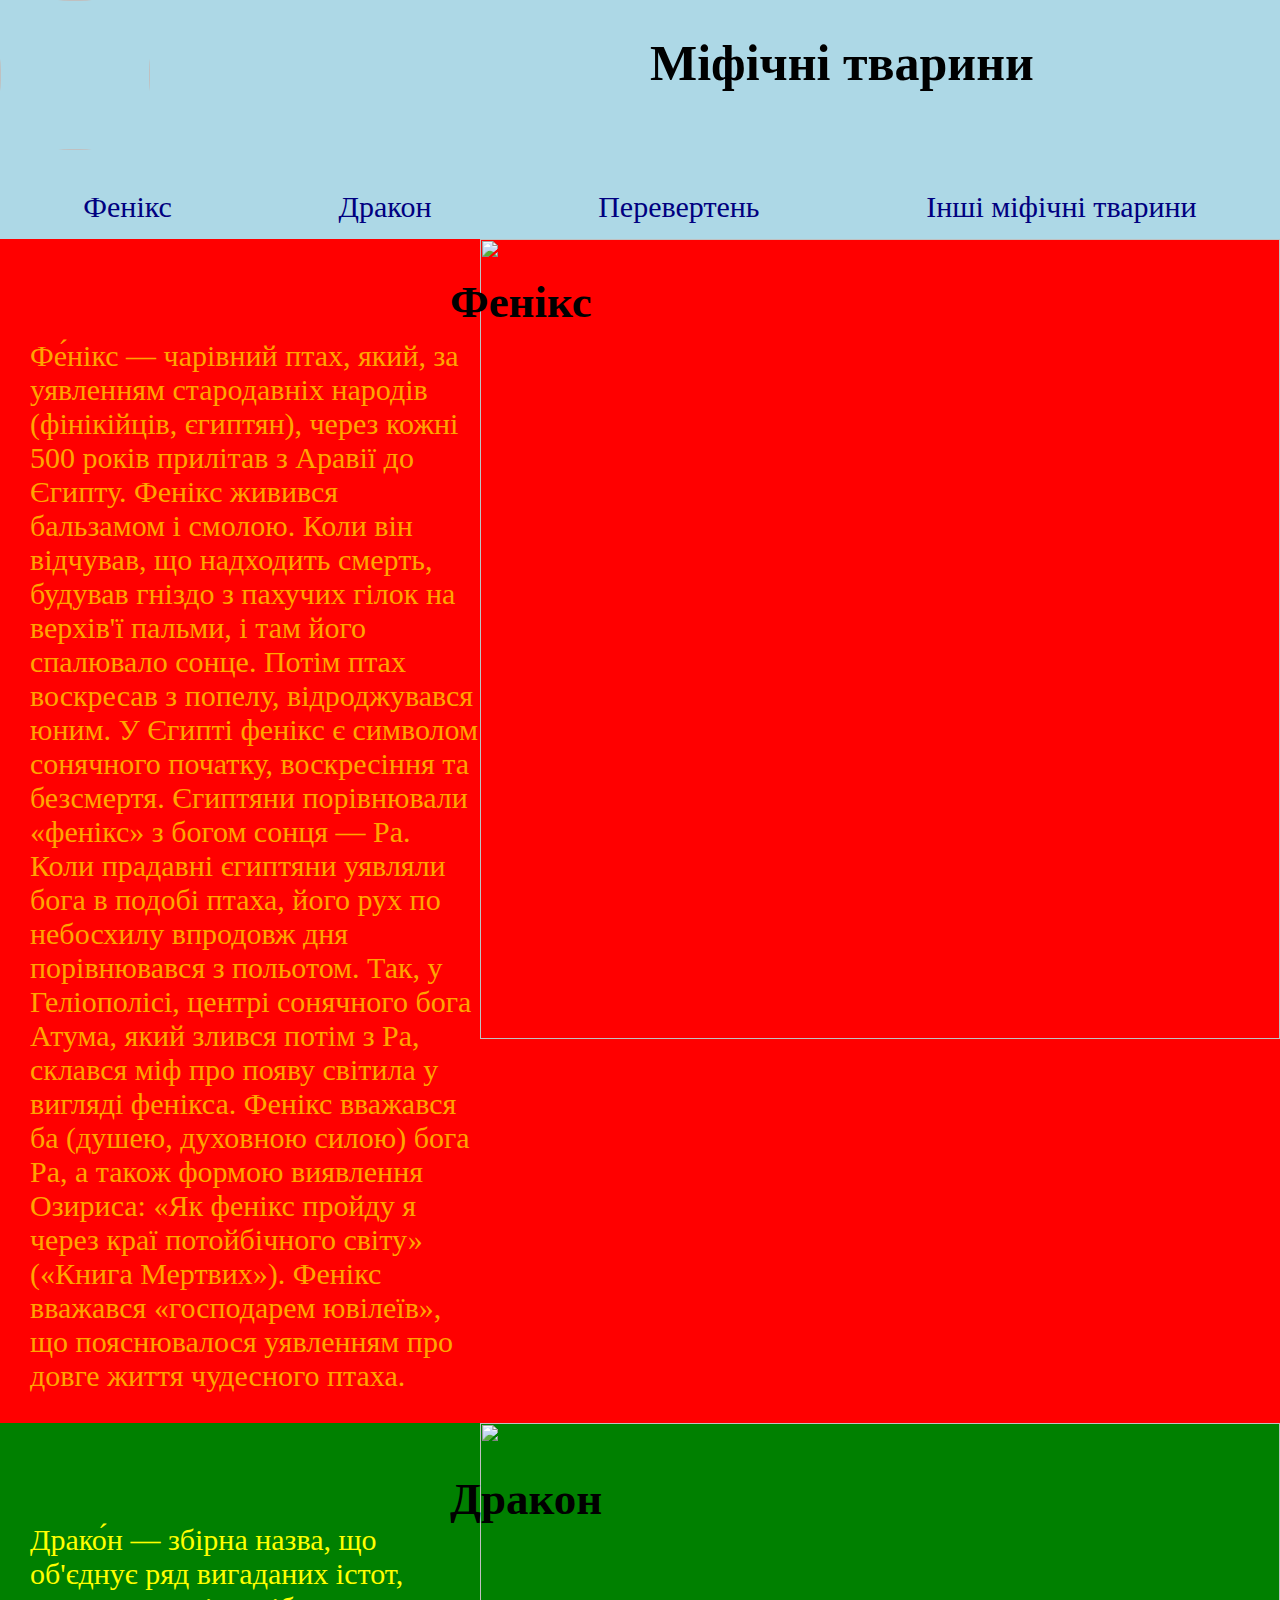
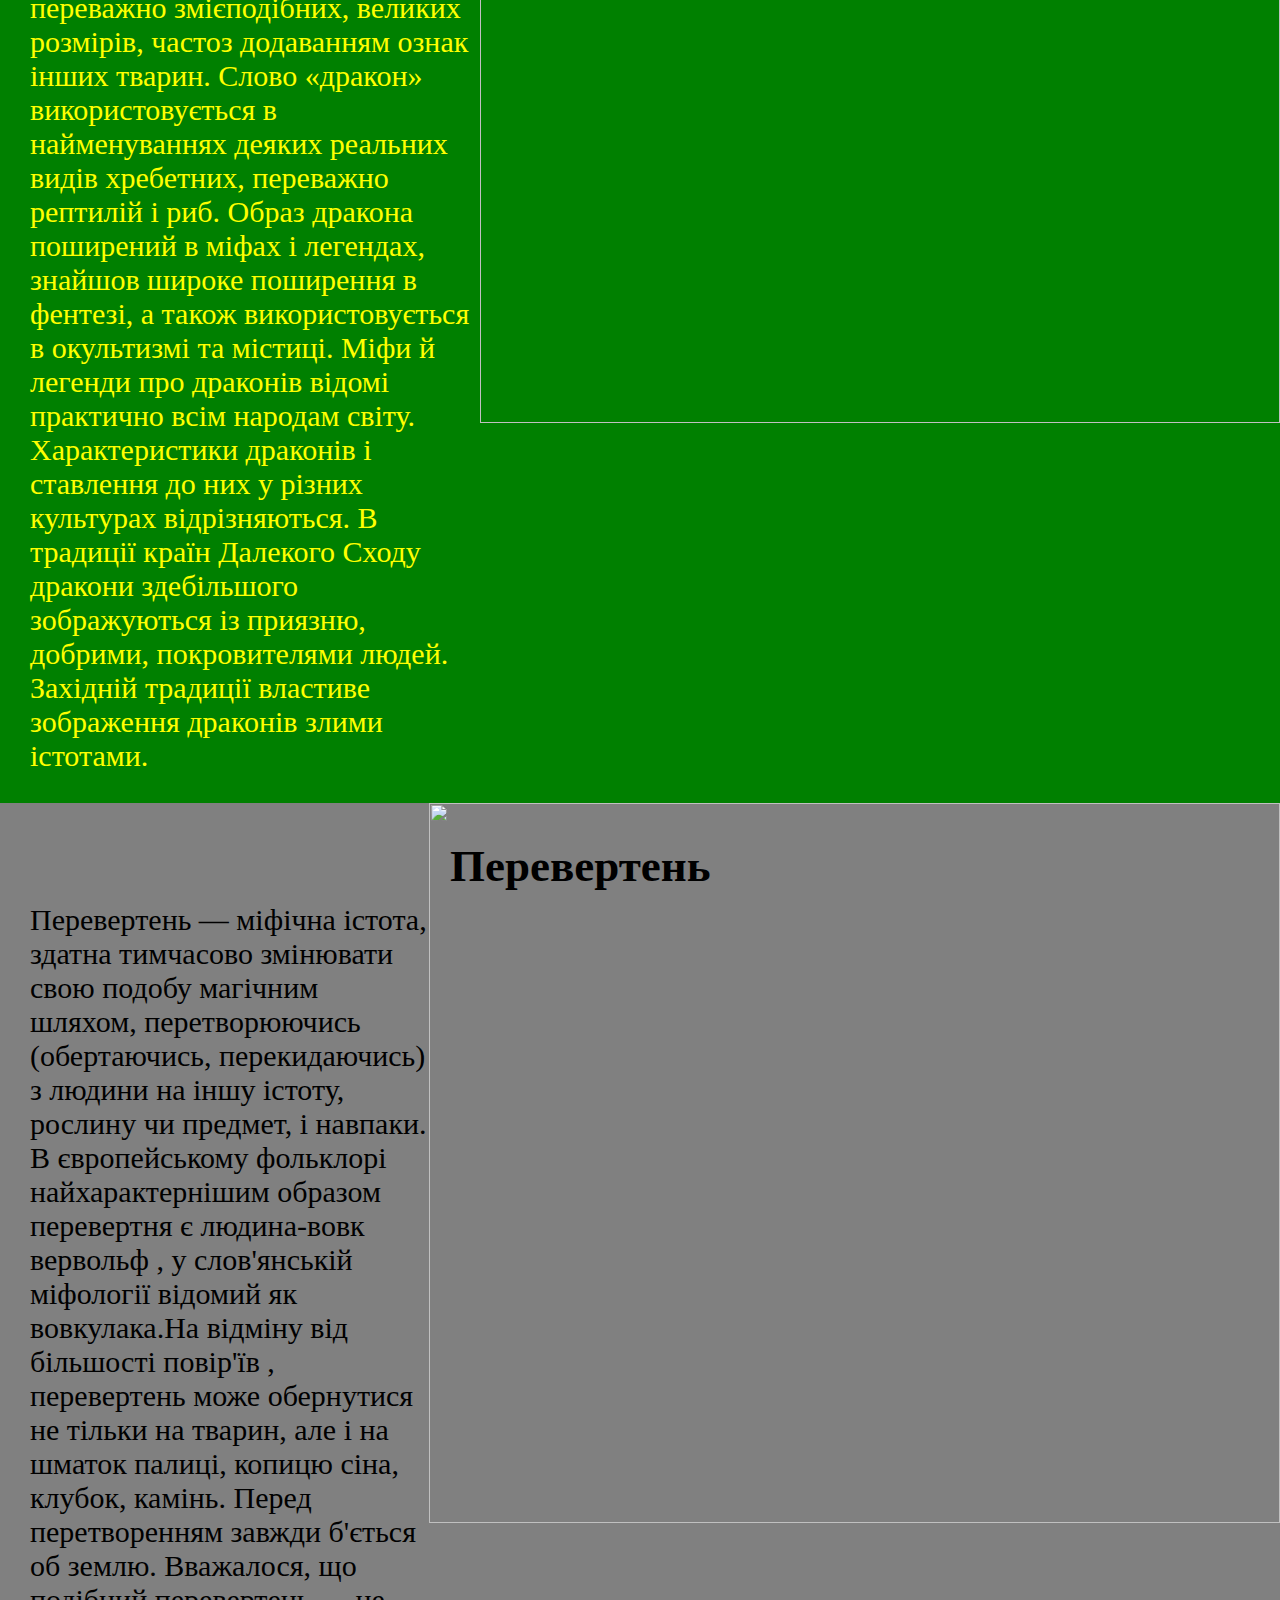
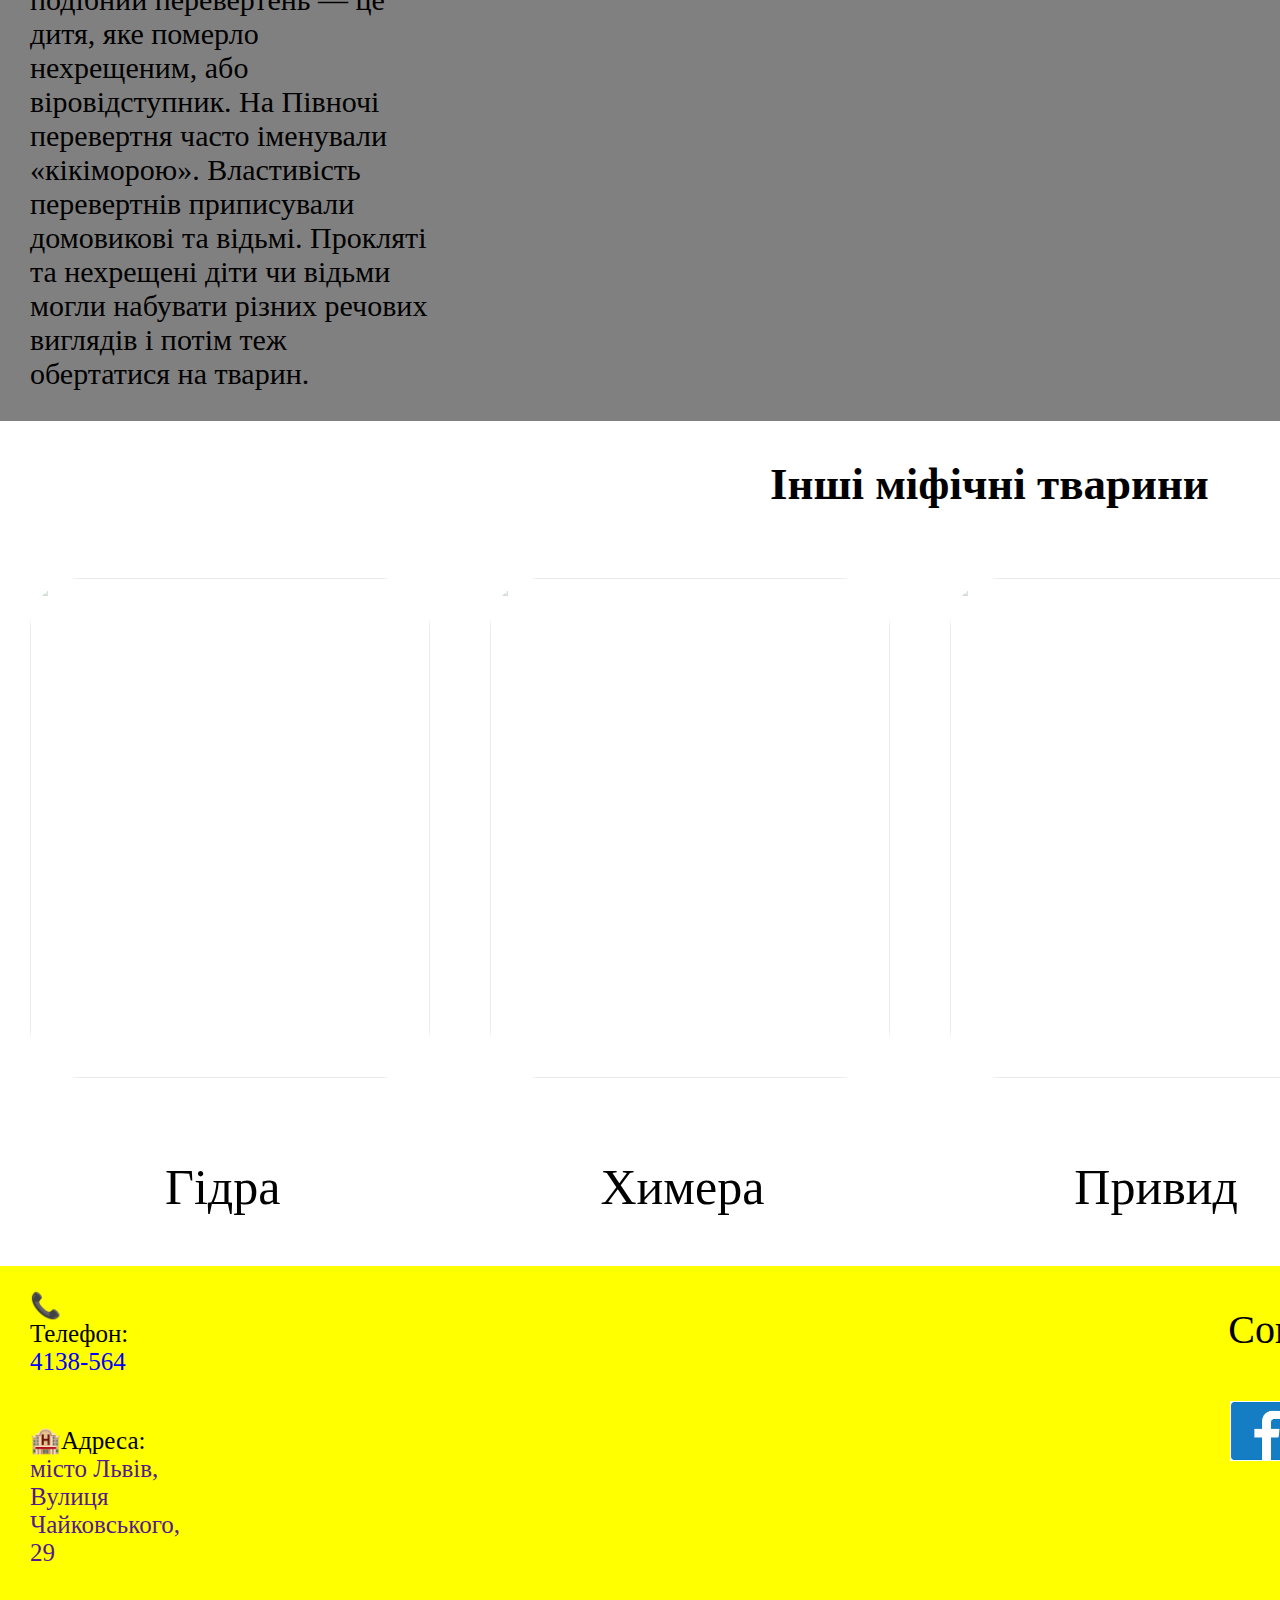
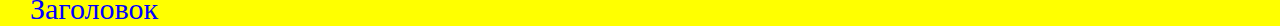
==== index.html @ 4ea6b743 "Add files via upload" ====
<!DOCTYPE html>
<html lang="en">
<head>
    <meta charset="UTF-8">
    <meta http-equiv="X-UA-Compatible" content="IE=edge">
    <meta name="viewport" content="width=device-width, initial-scale=1.0">
    <title>Document</title>
    <link rel="stylesheet" href="style.css">
    <link rel="preconnect" href="https://fonts.googleapis.com">
<link rel="preconnect" href="https://fonts.gstatic.com" crossorigin>
<link href="https: //fonts.googleapis.com/css2?family= Marck+Script & display = swap" rel="stylesheet">
</head>
<body>
    <header>
        <div class="heade">
        <img class="fen" src="https://klike.net/uploads/posts/2020-05/1588749669_8.jpg">
        <h1 id="zap" class="h1mia">Міфічні тварини</h1>
        </div>
        <nav>
            <a class="navf" href="#fenix">Фенікс</a>
            <a class="navd" href="#dracon">Дракон</a>
            <a class="navp" href="#pereverten">Перевертень</a>
            <a class="navi" href="#inshi">Інші міфічні тварини</a>
        </nav>
    </header>
    <main>
        <section class="name-1">
            <div class="named-1">
            <h2 id="fenix" class="h2-fenix">Фенікс</h2>
            <p class="fenixp">Фе́нікс — <span class="fenix-1">чарівний </span> птах, який, за уявленням стародавніх народів (фінікійців, єгиптян), через кожні 5<span class="fenix-2">00</span> років прилітав з Аравії до Єгипту. Фенікс живився бальзамом і смолою. 
               Коли він відчував, що надходить смерть, 
               будував гніздо з пахучих гілок на верхів'ї пальми, і там його спалювало сонце. Потім птах воскресав <span class="fenix-3">з попелу,</span> відроджувався юним.
               У Єгипті фенікс є символом сонячного початку, воскресіння та безсмертя. Єгиптяни порівнювали «фенікс» з богом сонця — <span class="fenix-6">Ра</span>. Коли прадавні єгиптяни уявляли бога в подобі птаха, його рух по небосхилу 
                впродовж дня порівнювався з польотом. Так, у Геліополісі, центрі сонячного <span class="fenix-4">бога </span>Атума, який злився потім з Ра, склався міф про появу світила у вигляді фенікса. Фенікс вважався ба 
                (душею, духовною силою) бога Ра, а також формою виявлення Озириса: 
                «Як фенікс пройду я через краї потойбічного світу» <span class="fenix-5">(«Книга Мертвих»)</span>. Фенікс вважався <span class="fenix-7">«господарем ювілеїв»,</span> що пояснювалося уявленням про довге життя чудесного птаха.
            </p>
            <img class="fenixfo" src="https://static.wikia.nocookie.net/mythological-creation/images/b/bf/%D0%A4%D0%B5%D0%BD%D0%B8%D0%BA%D1%81.jpg/revision/latest?cb=20160412083514&path-prefix=ru">
            </div>
        </section>
        <section class="name-2">
            <div class="drd">
            <h2 id="dracon" class="drh2">Дракон</h2>
                <p class="drp"> Драко́н — збірна назва, що об'єднує ряд вигаданих істот, переважно змієподібних, великих розмірів, часто<span class="dragon-2">з додаванням</span> ознак інших тварин. Слово «дракон» використовується в 
                    найменуваннях деяких реальних видів хребетних, переважно рептилій і риб. Образ дракона поширений в <span class="dragon-4">міфах і легендах,</span> знайшов широке поширення в фентезі, а також використовується в окультизмі та містиці.
                    <span class="dragon-3">Міфи й легенди </span>про драконів відомі практично всім народам світу. Характеристики драконів і ставлення до них у різних культурах відрізняються. В традиції країн <span class="dragon-1">Далекого Сходу</span> дракони 
                    здебільшого зображуються із приязню, добрими, покровителями людей. Західній традиції властиве зображення драконів злими істотами.</p>
                    <img class="drim" src="https://s3.eu-central-1.amazonaws.com/listmusor/production/afisha/45174/5abb88351a600.jpg">
            </div>
        </section>
        <section class="name-3">
            <div class="pered">
            <h2 id="pereverten" class="perh2">Перевертень</h2>
                <p class="perep">
                    Перевертень — міфічна істота, здатна тимчасово змінювати свою подобу <span class="perev-1"> магічним шляхом,</span> перетворюючись <span class="perev-1"> (обертаючись, перекидаючись)</span> з людини на іншу істоту, рослину чи предмет, і навпаки. 
                    В європейському фольклорі найхарактернішим образом перевертня є людина-вовк вервольф , у слов'янській міфології відомий як вовкулака.На відміну від більшості повір'їв , 
                     перевертень може обернутися не тільки на тварин, але і на шматок палиці, копицю сіна, клубок, камінь. Перед перетворенням завжди б'ється <span class="perev-4">об землю</span>. Вважалося, що подібний перевертень — це дитя, 
                     яке померло нехрещеним, або віровідступник. На Півночі перевертня часто іменували <span class="perev-3"> «кікіморою»</span>. Властивість перевертнів приписували домовикові та відьмі. 
                     Прокляті та нехрещені діти чи відьми могли набувати різних речових виглядів і потім теж обертатися на тварин.
                </p>
                <img class="perei" src="https://static.wikia.nocookie.net/harrypotter/images/d/de/Werewolves-pottermore.png/revision/latest?cb=20180607133000&path-prefix=uk">
            </div>
        </section>
        <section>
            <h2 id="inshi" class="int">Інші міфічні тварини</h2>
            <div  class="foto">
                <img class="f" src="https://static.wikia.nocookie.net/mythological-creation/images/c/ce/IMG_1235.JPG/revision/latest?cb=20171208221804&path-prefix=ru">
                <img class="f" src="https://encrypted-tbn0.gstatic.com/images?q=tbn:ANd9GcR1yTea5iV7OR05bxCE4XOOzynjSjZdomWfxQ&usqp=CAU">
                <img class="f" src="http://cdn.goodhouse.com.ua/images-jpg/15238/152380.jpg">
                <img class="f" src="http://images-on-off.com/images/56/strashnieidobriemificheskiesushestvavraz-e90e7a39.jpg">
            </div>
            <div class="te">
                <p class="g" >Гідра</p>
                <p class="sh" >Химера</p>
                <p class="p" >Привид</p>
                <p class="om" >Гном</p>
            </div>
        </section>
        <footer>
            <div class="foot">
            <p class="footer-text"><span class="tel">Телефон:</span> <span class="nomer"> <a class="nom" href=""> 4138-564</a></span></p>
            <p class="soc">Соцмережі</p>
            </div>   
            <div class="mi">
                <p class="footer-text"><span class="address">Адреса: </span><span class="city"><a class="cit" href=""> місто Львів,</a></span><br/> <span class="city">
                <a class="cit" href="" >Вулиця Чайковського, 29</a></span></p>
                <a class="socialf" href=""><img src="[data-uri]" width="60px" height="60px"></a>
                <a class="socialt" href=""><img src="https://upload.wikimedia.org/wikipedia/commons/thumb/8/83/Telegram_2019_Logo.svg/640px-Telegram_2019_Logo.svg.png" width="60px" height="60px"></a>
            </div>
            <a class="za" href="#zap">Заголовок</a>
        </footer>
    </main>
</body>
</html>
---- style.css ----
.heade{
    display: flex;
}

.fen{
    width: 150px;
    height: 150px;
    border-radius: 70px;
}
.h1mia{
   margin-left: 500px;
   font-size: 50px;
}
nav{
    display: flex;
    justify-content: space-around;
    
}
nav a{
    margin-top: 40px;
    margin-bottom: 15px;
    font-size: 30px;
    color: navy;
    text-decoration: none;
}
.h2-fenix{
    position: absolute;
    font-size: 45px;
    margin-left: 450px;
}
.fenixp{
    width: 1100px;
    font-size: 30px;
    color: orange;
    font-family: "Mark Script",cursive;
    margin-top: 100px;
    margin-left: 30px;
}
.fenixfo{
    float: right;
    width: 800px;
    height: 800px;
}
.named-1{
    display: flex;
}
.fi{
    width: 1000px;
    font-size: 28px;
    float: inline-start;
    margin-top: 50px;
}
.drh2{
    margin-left: 450px;
    font-size: 45px;
    margin-top: 50px;
    position: absolute;
}
.drd{
    display: flex;
}
.drp{
    margin-top: 100px;
    margin-left: 30px;
    width: 1100px;
    font-size: 30px;
    color: yellow;
    font-family: 'Marck Script', cursive;
}
.drim{
    width: 800px;
    height: 600px;
}
.perh2{
    position: absolute;
    margin-left: 450px;
    font-size: 45px;
}
.pered{
    display: flex;
}
.perep{
    margin-left: 30px;
    margin-top: 100px;
    width: 1100px;
    font-size: 30px;
    font-family: 'Marck Script', cursive;
}
.perei{
    width: 851px;
    height: 720px;
}
.int{
    margin-left: 770px;
    font-size: 45px;
}
.foto{
    display: flex;
}
.f{
    width: 400px;
    height: 500px;
    border-radius: 50px;
    margin: 30px;
    opacity: 0.30;
}
.te{
    display: flex;
}
.g{
    font-size: 50px;
    margin-left: 165px;
}
.sh{
    font-size: 50px;
    margin-left: 320px;
}
.p{
    font-size: 50px;
    margin-left: 310px;
}
.om{
    font-size: 50px;
    margin-left: 330px;
}
.no{
    display: flex;
}
.noa{
    margin-left: 50px;
    margin-top: 15px;
}
.nop{
    font-size: 25px;
}
.tel{
    font-size: 25px;
}
.nom{
    text-decoration: none;
    font-size: 25px;
}
.footer-text{
    margin-left: 30px;
    font-size: 25px;
}
.tel::before{
    content: "📞";
}
.foot{
    display: flex;
}
.soc{
    margin-left: 1100px;
    font-size: 40px;
}
.cit{
    text-decoration: none;

}
.city{
    text-decoration: none;
}
.mi{
    display: flex;
}
.socialf{
    margin-left: 1050px;
}
.socialt{
    margin-left: 100px;
}
header{
    background-color: lightblue;
}
footer{
    background-color: yellow;
}
.name-1{
    background-color: red;
}
.name-2{
    background-color: green;
}
.name-3{
    background-color: gray;
}
.address::before{
    content: "🏨";
}
.nom{
    color: blue;
}
.za{
    font-size: 30px;
    margin-left: 30px;
    text-decoration: none;
    color: blue;
}
.fenix-1:hover{
    opacity: 0;
    transition: 1s all ease-out;
}
.fenix-2:hover{
    opacity: 0;
    transition: 1s all ease-out;
}
.fenix-3:hover{
    opacity: 0;
    transition: 1s all ease-out;
}
.fenix-4:hover{
    opacity: 0;
    transition: 1s all ease-out;
}
.fenix-5:hover{
    opacity: 0;
    transition: 1s all ease-out;
}
.fenix-6:hover{
    color: blue;
    transition: 1s all ease-out;
}
.fenix-7:hover{
    color: blue;
    transition: 1s all ease-out;
}
.dragon-1:hover{
    color: white;
    transition: 1s all ease-out;
}
.dragon-2:hover{
    opacity: 0;
    transition: 1s all ease-out;
}
.dragon-3:hover{
    color: blue;
    transition: 1s all ease-out;
}
.dragon-4:hover{
    color: blue;
    transition: 1s all ease-out;
}
.navd:hover{
    transform: scale(2);
    transition: 1s all ease-out;
}
.navf:hover{
    transform: scale(2);
    transition: 1s all ease-out;
}
.navp:hover{
    transform: scale(2);
    transition: 1s all ease-out;
}
.navi:hover{
    transform: scale(2);
    transition: 1s all ease-out;
}
.perev-1:hover{
    opacity: 0;
    transition: 1s all ease-out;
}
.perev-2:hover{
    opacity: 0;
    transition: 1s all ease-out;
}
.perev-3:hover{
    color: red;
    transition: 1s all ease-out;
}
.perev-4:hover{
    opacity: 0;
    transition: 1s all ease-out;
}
.g:hover{
    transform: scale(2);
    transition: 1s all ease-out;
}
.sh:hover{
    transform: scale(2);
    transition: 1s all ease-out;
}
.p:hover{
    transform: scale(2);
    transition: 1s all ease-out;
}
.om:hover{
    transform: scale(2);
    transition: 1s all ease-out;
}
body{
    margin: 0px;
    padding: 0px;
}
.f:hover{
    opacity: 1;
    transition: 1s all ease-out;
}
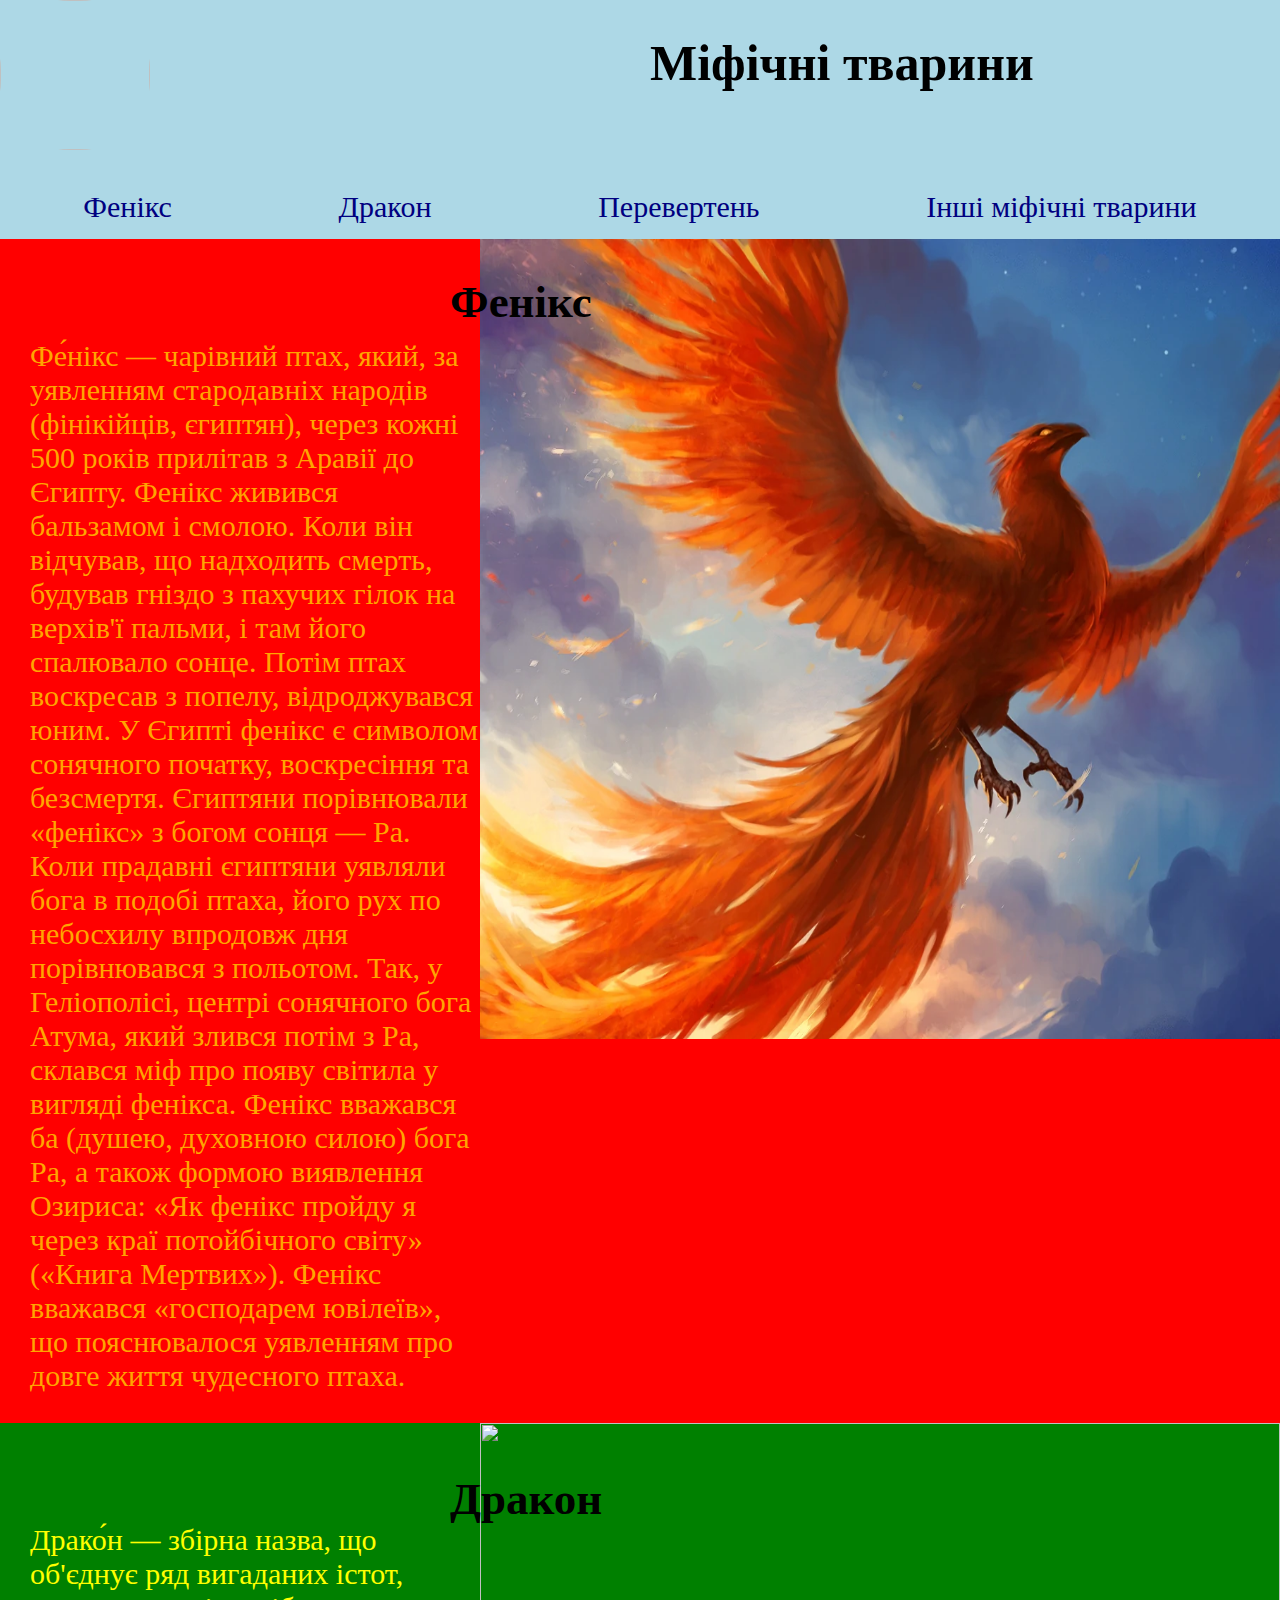
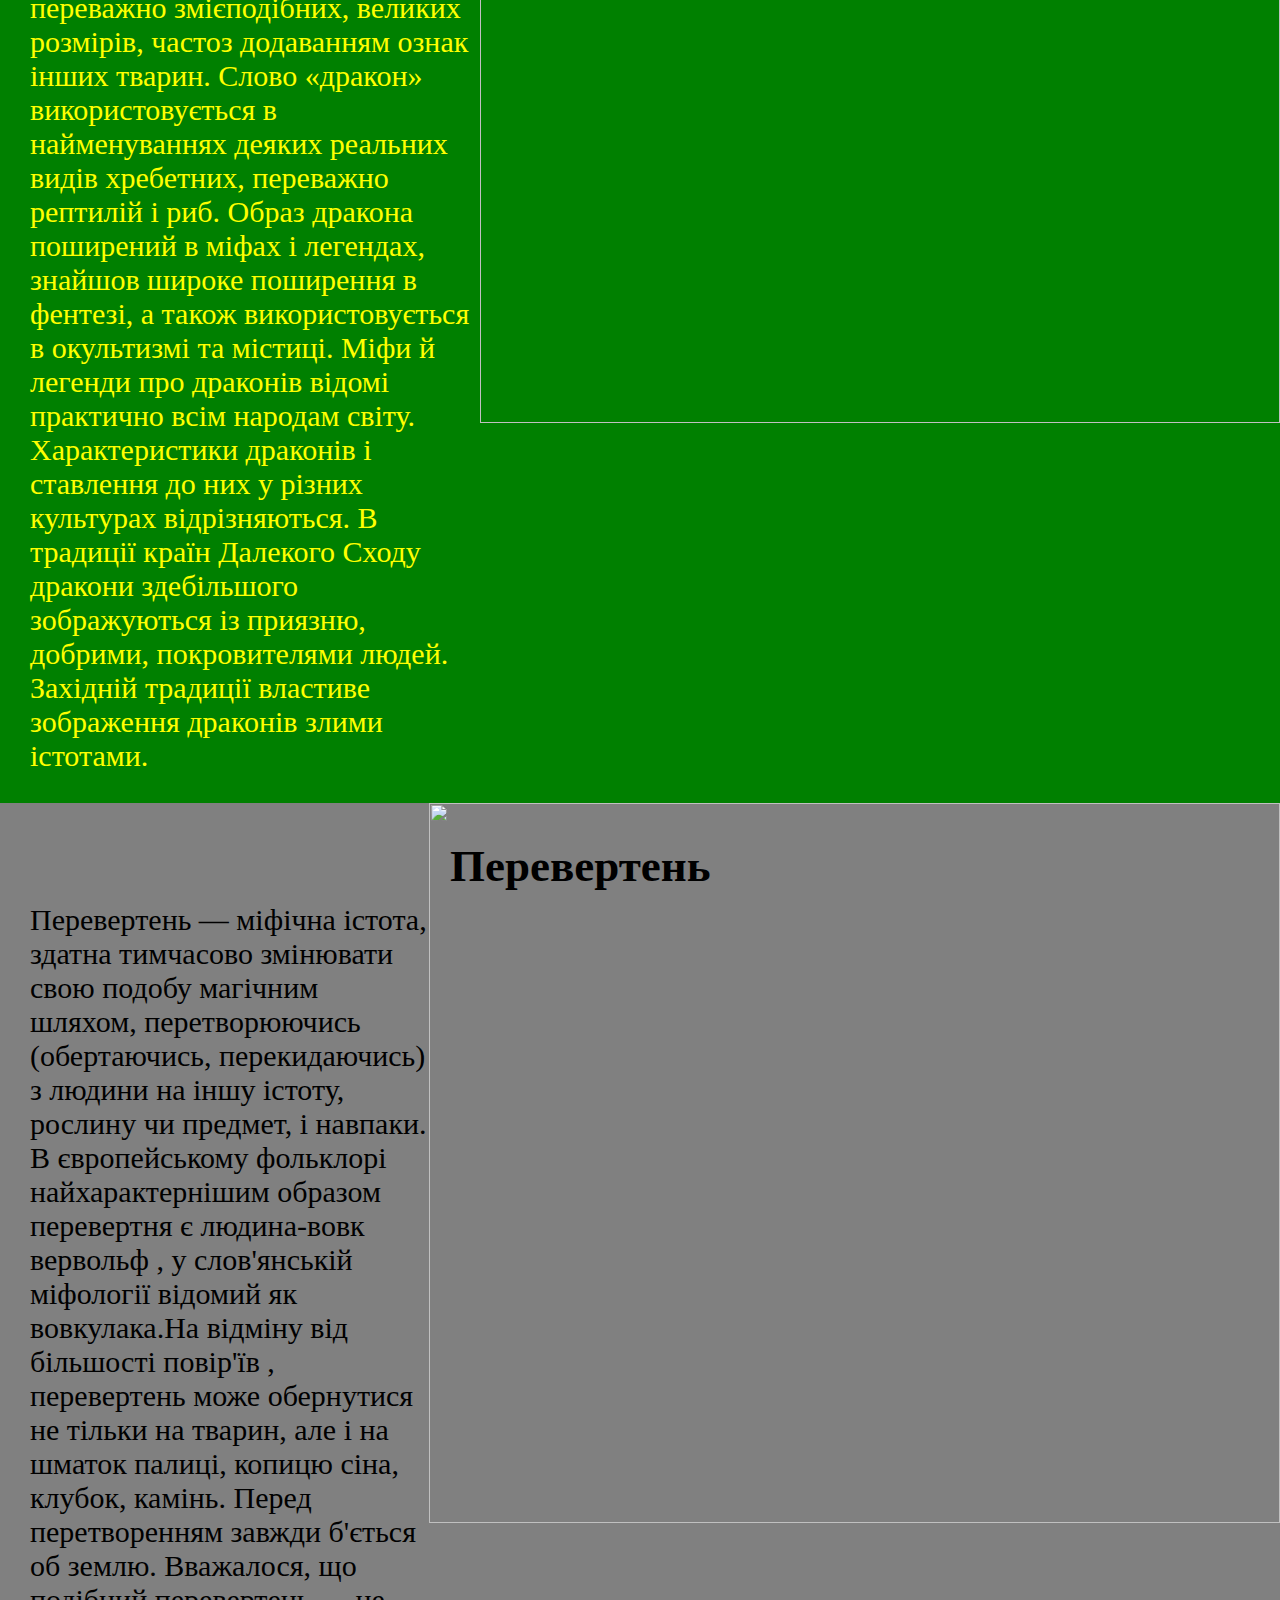
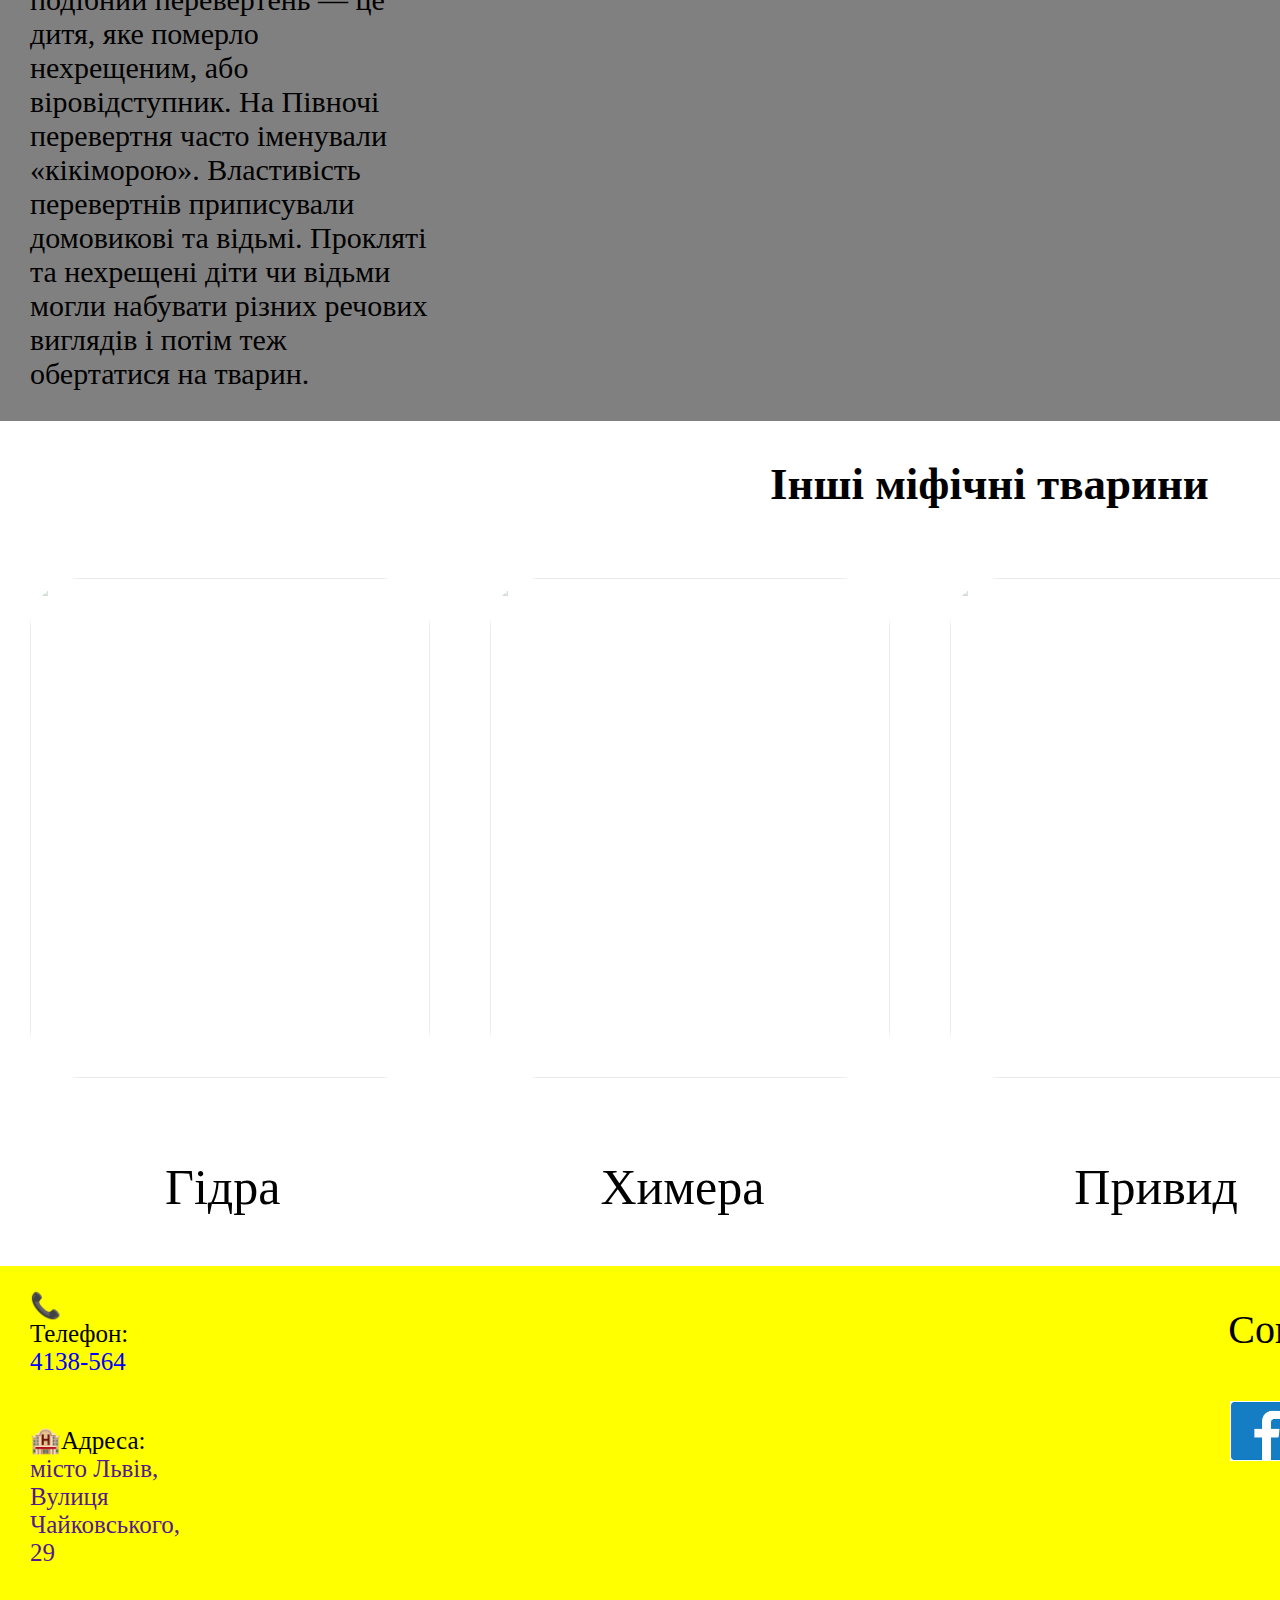
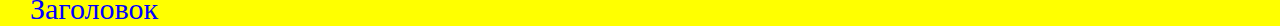
==== commit 00960401: "Update index.html" ====
--- a/index.html
+++ b/index.html
@@ -35,7 +35,7 @@
                 (душею, духовною силою) бога Ра, а також формою виявлення Озириса: 
                 «Як фенікс пройду я через краї потойбічного світу» <span class="fenix-5">(«Книга Мертвих»)</span>. Фенікс вважався <span class="fenix-7">«господарем ювілеїв»,</span> що пояснювалося уявленням про довге життя чудесного птаха.
             </p>
-            <img class="fenixfo" src="https://static.wikia.nocookie.net/mythological-creation/images/b/bf/%D0%A4%D0%B5%D0%BD%D0%B8%D0%BA%D1%81.jpg/revision/latest?cb=20160412083514&path-prefix=ru">
+            <img class="fenixfo" src="img/fenix.webp">
             </div>
         </section>
         <section class="name-2">
@@ -45,7 +45,7 @@
                     найменуваннях деяких реальних видів хребетних, переважно рептилій і риб. Образ дракона поширений в <span class="dragon-4">міфах і легендах,</span> знайшов широке поширення в фентезі, а також використовується в окультизмі та містиці.
                     <span class="dragon-3">Міфи й легенди </span>про драконів відомі практично всім народам світу. Характеристики драконів і ставлення до них у різних культурах відрізняються. В традиції країн <span class="dragon-1">Далекого Сходу</span> дракони 
                     здебільшого зображуються із приязню, добрими, покровителями людей. Західній традиції властиве зображення драконів злими істотами.</p>
-                    <img class="drim" src="https://s3.eu-central-1.amazonaws.com/listmusor/production/afisha/45174/5abb88351a600.jpg">
+                    <img class="drim" src="img/dragon.jpg">
             </div>
         </section>
         <section class="name-3">
@@ -58,16 +58,16 @@
                      яке померло нехрещеним, або віровідступник. На Півночі перевертня часто іменували <span class="perev-3"> «кікіморою»</span>. Властивість перевертнів приписували домовикові та відьмі. 
                      Прокляті та нехрещені діти чи відьми могли набувати різних речових виглядів і потім теж обертатися на тварин.
                 </p>
-                <img class="perei" src="https://static.wikia.nocookie.net/harrypotter/images/d/de/Werewolves-pottermore.png/revision/latest?cb=20180607133000&path-prefix=uk">
+                <img class="perei" src="img/pereverten.webp">
             </div>
         </section>
         <section>
             <h2 id="inshi" class="int">Інші міфічні тварини</h2>
             <div  class="foto">
-                <img class="f" src="https://static.wikia.nocookie.net/mythological-creation/images/c/ce/IMG_1235.JPG/revision/latest?cb=20171208221804&path-prefix=ru">
-                <img class="f" src="https://encrypted-tbn0.gstatic.com/images?q=tbn:ANd9GcR1yTea5iV7OR05bxCE4XOOzynjSjZdomWfxQ&usqp=CAU">
-                <img class="f" src="http://cdn.goodhouse.com.ua/images-jpg/15238/152380.jpg">
-                <img class="f" src="http://images-on-off.com/images/56/strashnieidobriemificheskiesushestvavraz-e90e7a39.jpg">
+                <img class="f" src="img/snake.webp">
+                <img class="f" src="img/dgs.jpg">
+                <img class="f" src="img/gost.jpg">
+                <img class="f" src="img/gnom.jpg">
             </div>
             <div class="te">
                 <p class="g" >Гідра</p>
@@ -91,4 +91,4 @@
         </footer>
     </main>
 </body>
-</html>+</html>
